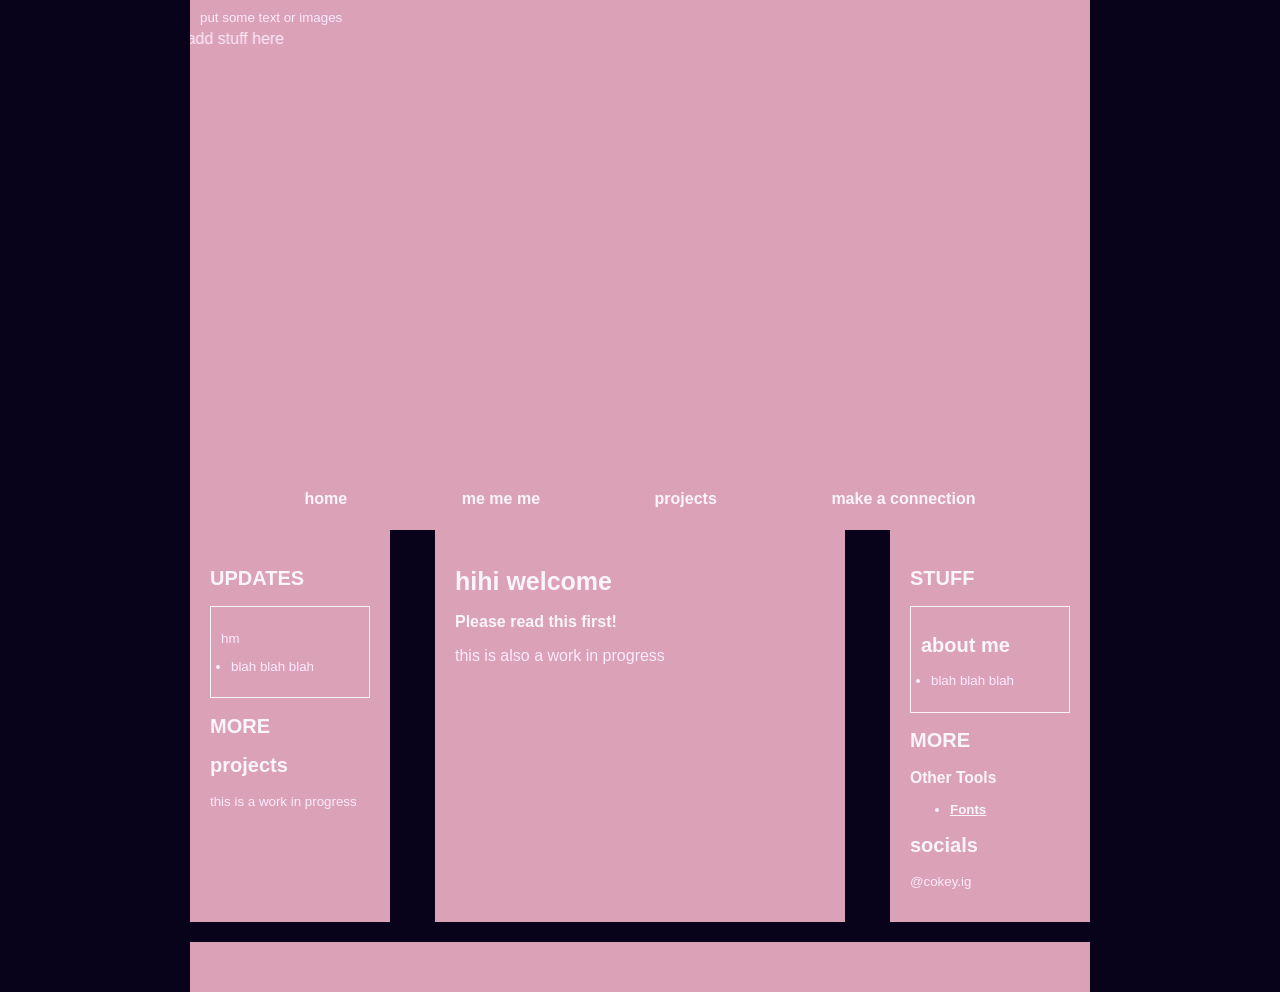
==== index.html @ 61670710 "added index.html and style.css" ====
<html lang="en">

<head>
    <title>cenozone</title>
    <meta charset="UTF-8">
    <meta name="viewport" content="width=device-width, initial-scale=1.0">
    <link rel="stylesheet" href="style.css" />
</head>

<body>

    <div id="container" width="1000px" height="2000px">
        <div id="topBar">put some text or images</div>
        <div id="headerArea">
            <nav id="navbar" img src="https://sadhost.neocities.org/images/layouts/wp.jpeg">
                <ul>
                    <marquee direction="right">
                        add stuff here
                    </marquee>
                </ul>
            </nav>
            <div id="header" style="height: 400px;"></div>
            <header>
                <nav id="navbar" img src="https://sadhost.neocities.org/images/layouts/wp.jpeg">
                    <ul>
                        <li><a href="index.html">home</a></li>
                        <li><a href="#about">me me me</a></li>
                        <li><a href="#projects">projects</a></li>
                        <li><a href="#contact">make a connection</a></li>
                    </ul>
                </nav>
            </header>
        </div>
        <div id="flex">
            <main>
                <h1>hihi welcome</h1>
                <p><strong>Please read this first!</strong></p>
                <p>this is also a work in progress</p>
            </main>
            <aside id="rightSidebar" style="margin-left: 45px;">
                <h2>STUFF</h2>
                <div class="box">
                    <section id="about">
                        <h2>about me</h2>
                    </section>
                    <ul style="padding-left:10px;">
                        <li>blah blah blah</li>
                    </ul>
                </div>
                <h2>MORE</h2>
                <h3>Other Tools</h3>
                <ul>
                    <li><a href="/sadgrl/webmastery/downloads/fonts.html" target="_blank">Fonts</a></li>
                </ul>
                <section id="contact">
                    <h2>socials</h2>
                    <p>@cokey.ig</p>
                </section>
            </aside>
            <aside id="leftSidebar" style="margin-right: 45px;">
                <h2>UPDATES</h2>
                <div class="box">
                    <p>hm</p>
                    <ul style="padding-left:10px;">
                        <li>blah blah blah</li>
                    </ul>
                </div>
                <h2>MORE</h2>
                <section id="projects">
                    <h2>projects</h2>
                    <p>this is a work in progress</p>
                </section>
            </aside>
        </div>
        <footer id="footer" style="margin-top: 20px;"></footer>
    </div>
</body>

</html>
---- style.css ----
/* these are variables that are being used in the code
    these tended to confuse some people, so I only kept 
    the images as variables */

    :root {
        --header-image: url('https://i.pinimg.com/736x/f1/c7/91/f1c7914d22e7fadf408f7e25e7dc16e4.jpg');
        --body-bg-image: url('https://i.pinimg.com/736x/14/dd/70/14dd7014df9273145e7ab62f7576287a.jpg');

        /* colors */
        --content: #f5aed3;
    }

    /* if you have the URL of a font, you can set it below */
    /* feel free to delete this if it's not your vibe */

    /* this seems like a lot for just one font and I would have to agree 
    but I wanted to include an example of how to include a custom font.
    If you download a font file you can upload it onto your Neocities
    and then link it! Many fonts have separate files for each style
    (bold, italic, etc. T_T) which is why there are so many!
    
    */

    @font-face {
        font-family: Nunito;
        src: url('https://sadhost.neocities.org/fonts/Nunito-Regular.ttf');
    }

    @font-face {
        font-family: Nunito;
        src: url('https://sadhost.neocities.org/fonts/Nunito-Bold.ttf');
        font-weight: bold;
    }

    @font-face {
        font-family: Nunito;
        src: url('https://sadhost.neocities.org/fonts/Nunito-Italic.ttf');
        font-style: italic;
    }

    @font-face {
        font-family: Nunito;
        src: url('https://sadhost.neocities.org/fonts/Nunito-BoldItalic.ttf');
        font-style: italic;
        font-weight: bold;
    }

    body {
        font-family: 'Nunito', sans-serif;
        margin: 0;
        background-color: #08031A;
        /* you can delete the line below if you'd prefer to not use an image */
        background-size: 65px;
        color: #fceaff;
        background-image: var(--body-bg-image);
    }

    * {
        box-sizing: border-box;
    }

    /* below this line is CSS for the layout */

    /* this is a CSS comment
    to uncomment a line of CSS, remove the * and the /
    before and after the text */


    /* the "container" is what wraps your entire website */
    /* if you want something (like the header) to be Wider than
    the other elements, you will need to move that div outside
    of the container */
    #container {
        max-width: 900px;
        /* this is the width of your layout! */
        /* if you change the above value, scroll to the bottom
      and change the media query according to the comment! */
        margin: 0 auto;
        /* this centers the entire page */
    }

    /* the area below is for all links on your page
    EXCEPT for the navigation */
    #container a {
        color: #fbf5fb;
        font-weight: bold;
        /* if you want to remove the underline
      you can add a line below here that says:
      text-decoration:none; */
    }

    #header {
        width: 100%;
        background-color: #dba1b6;
        /* header color here! */
        height: 500px;
        /* this is only for a background image! */
        /* if you want to put images IN the header, 
      you can add them directly to the <div id="header"></div> element! */
        background-image: var(--header-image);
        background-size: 100%;
    }

    /* navigation section!! */
    #navbar {
        height: 50px;
        background-color: #dba1b6;
        /* navbar color */
        width: 100%;
    }

    #navbar ul {
        display: flex;
        padding: 0;
        margin: 0;
        list-style-type: none;
        justify-content: space-evenly;
    }

    #navbar li {
        padding-top: 10px;
    }

    /* navigation links*/
    #navbar li a {
        color: #fbf5fb;
        /* navbar text color */
        font-weight: 800;
        text-decoration: none;
        /* this removes the underline */
    }

    /* navigation link when a link is hovered over */
    #navbar li a:hover {
        color: #a49cba;
        text-decoration: underline;
    }

    #flex {
        display: flex;
    }

    /* this colors BOTH sidebars
    if you want to style them separately,
    create styles for #leftSidebar and #rightSidebar */
    aside {
        background-color: #dba1b6;
        width: 200px;
        padding: 20px;
        font-size: smaller;
        /* this makes the sidebar text slightly smaller */
    }


    /* this is the color of the main content area,
    between the sidebars! */
    main {
        background-color: #dba1b6;
        flex: 1;
        padding: 20px;
        order: 2;
    }

    /* what's this "order" stuff about??
    allow me to explain!
    if you're using both sidebars, the "order" value
    tells the CSS the order in which to display them.
    left sidebar is 1, content is 2, and right sidebar is 3! */

    */ #leftSidebar {
        order: 1;
    }

    #rightSidebar {
        order: 3;
    }

    footer {
        background-color: #dba1b6;
        /* background color for footer */
        width: 100%;
        height: 50px;
        padding: 10px;
        text-align: center;
        /* this centers the footer text */
    }

    h1,
    h2,
    h3 {
        color: #fbf5fb;
    }

    h1 {
        font-size: 25px;
    }

    strong {
        /* this styles bold text */
        color: #fbf5fb;
    }

    /* this is just a cool box, it's the darker colored one */
    .box {
        background-color: #dba1b6;
        border: 1px solid #fbf5fb;
        padding: 10px;
    }

    /* CSS for extras */

    #topBar {
        width: 100%;
        height: 30px;
        padding: 10px;
        font-size: smaller;
        background-color: #dba1b6;
    }


    /* MEDIA QUERY */

    /* so you wanna change the width of your page? 
    by default, the container width is 900px.
    in order to keep things responsive, take your new height,
    and then subtrack it by 100. use this new number as the 
    "max-width" value below
    */

    @media only screen and (max-width: 800px) {
        #flex {
            flex-wrap: wrap;
        }

        aside {
            width: 100%;
        }

        /* the order of the items is adjusted here for responsiveness!
      since the sidebars would be too small on a mobile device.
      feel free to play around with the order!
      */
        main {
            order: 1;
        }

        #leftSidebar {
            order: 2;
        }

        #rightSidebar {
            order: 3;
        }

        #navbar ul {
            flex-wrap: wrap;
        }
    }
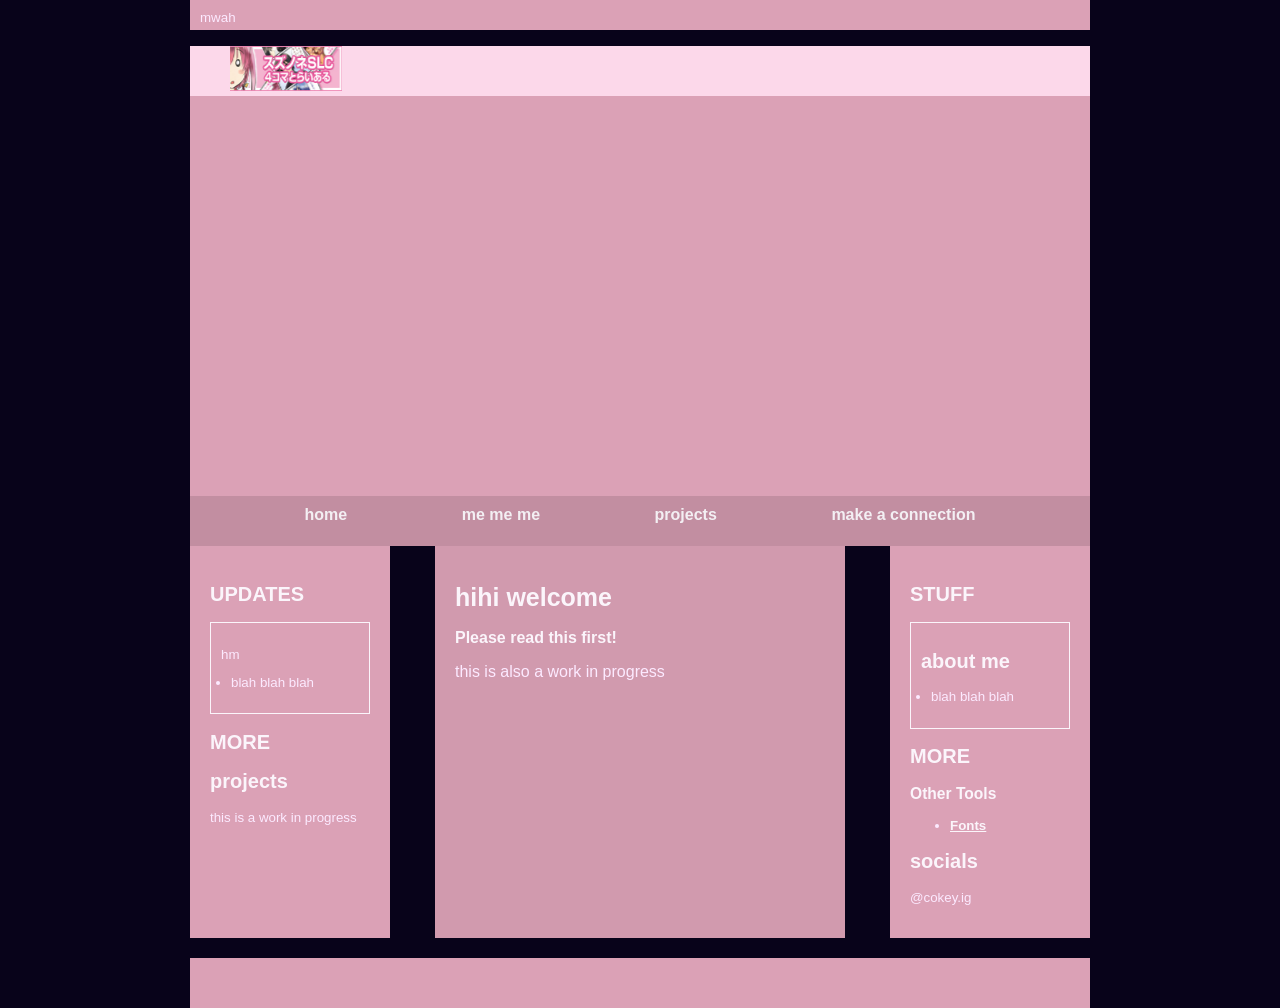
==== commit 41911fff: "Modified the marquee + seperated the navbar components" ====
--- a/index.html
+++ b/index.html
@@ -10,12 +10,33 @@
 <body>
 
     <div id="container" width="1000px" height="2000px">
-        <div id="topBar">put some text or images</div>
+        <div id="topBar">mwah</div>
         <div id="headerArea">
-            <nav id="navbar" img src="https://sadhost.neocities.org/images/layouts/wp.jpeg">
+            <nav id="marquee" style="margin-bottom: 0px;">
                 <ul>
                     <marquee direction="right">
-                        add stuff here
+                        <img src= "blinkies/pinkgirl.jpg" width="150px" height="45px"> <!--clochette-soft.jp-->
+                        <img src= "blinkies/rin.jpg" width="80px" height="45px"> <!--ruri!!1! :3 on Tumblr-->
+                        <img src= "blinkies/needygirl.gif" width="80px" height="45px"> <!--✰﹕lavender or lilay !! on Tumblr-->
+                        <img src= "blinkies/idol.jpg" width="150px" height="45px">
+                        <img src= "blinkies/city.jpg" width="150px" height="45px">
+                        <img src= "blinkies/sonicobeach.gif" width="80px" height="45px"> <!--ruri!!1! :3 on Tumblr-->
+                        <img src= "blinkies/k-on!movie.jpg" width="150px" height="45px">
+                        <img src= "blinkies/hotpink.jpg" width="80px" height="45px"> <!--clochette-soft.jp-->
+                        <img src= "blinkies/staykawaii.gif" width="80px" height="45px">
+                        <img src= "blinkies/maidragon03.jpg" width="150px" height="45px">
+                        <img src= "blinkies/strawberrymiku.jpg" width="150px" height="45px">
+                        <img src= "blinkies/violet.jpg" width="150px" height="45px">
+                        <img src= "blinkies/sonico.gif" width="80px" height="45px"> <!--ruri!!1! :3 on Tumblr-->
+                        <img src= "blinkies/tsumugiheart.png" width="150px" height="45px">
+                        <img src= "blinkies/nichijou.png" width="150px" height="45px">
+                        <img src= "blinkies/tetodance.gif" width="80px" height="45px"> <!--ruri!!1! :3 on Tumblr-->
+                        <img src= "blinkies/mikufigurine.jpg" width="150px" height="45px">
+                        <img src= "blinkies/bnimg.gif" width="150px" height="45px"> <!--chezimu.neocities.org-->
+                        <img src= "blinkies/cutebun.jpg" width="150px" height="45px">
+                        <img src= "blinkies/madoka.gif" width="80px" height="45px"> <!--PuniPlush on devianart-->
+                        <img src= "blinkies/animaru.jpg" width="150px" height="45px">
+                        <img src= "blinkies/shocku.jpg" width="150px" height="45px"> <!--clochette-soft.jp-->
                     </marquee>
                 </ul>
             </nav>
--- a/style.css
+++ b/style.css
@@ -22,8 +22,8 @@
     */
 
     @font-face {
-        font-family: Nunito;
-        src: url('https://sadhost.neocities.org/fonts/Nunito-Regular.ttf');
+        font-family: virale;
+        src: url(font/virale.ttf);
     }
 
     @font-face {
@@ -102,9 +102,16 @@
     }
 
     /* navigation section!! */
+   #marquee {
+        height: 50px;
+        background-color: #fcd8ea;
+        /* navbar color */
+        width: 100%;
+    }
+    
     #navbar {
         height: 50px;
-        background-color: #dba1b6;
+        background-color: #c28ea1;
         /* navbar color */
         width: 100%;
     }
@@ -123,7 +130,7 @@
 
     /* navigation links*/
     #navbar li a {
-        color: #fbf5fb;
+        color: #f3eff3;
         /* navbar text color */
         font-weight: 800;
         text-decoration: none;
@@ -155,7 +162,7 @@
     /* this is the color of the main content area,
     between the sidebars! */
     main {
-        background-color: #dba1b6;
+        background-color: #d19aae;
         flex: 1;
         padding: 20px;
         order: 2;
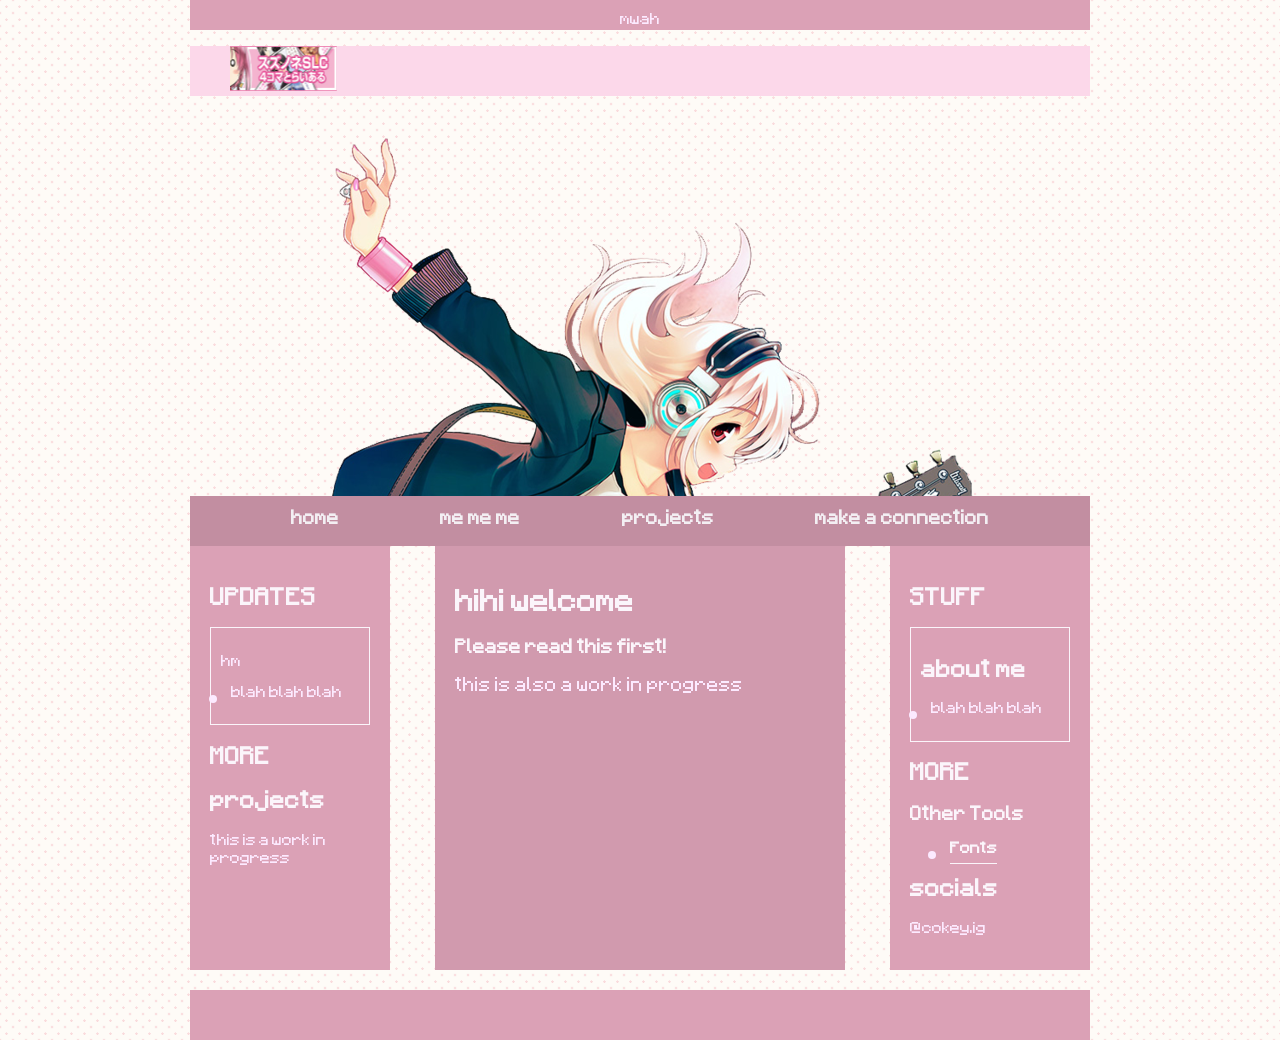
==== commit 253bc948: "altered text + reworked header image + made the top stickyyy" ====
--- a/index.html
+++ b/index.html
@@ -10,7 +10,7 @@
 <body>
 
     <div id="container" width="1000px" height="2000px">
-        <div id="topBar">mwah</div>
+        <div id="topBar" style="text-align: center;" class="sticky">mwah</div>
         <div id="headerArea">
             <nav id="marquee" style="margin-bottom: 0px;">
                 <ul>
--- a/style.css
+++ b/style.css
@@ -3,50 +3,24 @@
     the images as variables */
 
     :root {
-        --header-image: url('https://i.pinimg.com/736x/f1/c7/91/f1c7914d22e7fadf408f7e25e7dc16e4.jpg');
-        --body-bg-image: url('https://i.pinimg.com/736x/14/dd/70/14dd7014df9273145e7ab62f7576287a.jpg');
+        --header-image: url('assets/sonicotest.png');
+        --body-bg-image: url('assets/test.png');
 
         /* colors */
-        --content: #f5aed3;
-    }
-
-    /* if you have the URL of a font, you can set it below */
-    /* feel free to delete this if it's not your vibe */
-
-    /* this seems like a lot for just one font and I would have to agree 
-    but I wanted to include an example of how to include a custom font.
-    If you download a font file you can upload it onto your Neocities
-    and then link it! Many fonts have separate files for each style
-    (bold, italic, etc. T_T) which is why there are so many!
-    
-    */
+        --content: #fcdbec;
+    }
 
     @font-face {
-        font-family: virale;
-        src: url(font/virale.ttf);
-    }
-
-    @font-face {
-        font-family: Nunito;
-        src: url('https://sadhost.neocities.org/fonts/Nunito-Bold.ttf');
-        font-weight: bold;
-    }
-
-    @font-face {
-        font-family: Nunito;
-        src: url('https://sadhost.neocities.org/fonts/Nunito-Italic.ttf');
-        font-style: italic;
-    }
-
-    @font-face {
-        font-family: Nunito;
-        src: url('https://sadhost.neocities.org/fonts/Nunito-BoldItalic.ttf');
-        font-style: italic;
-        font-weight: bold;
-    }
+        font-family: "craft";
+        src: url("./fonts/craft.ttf") format("truetype");
+        font-weight: normal;
+        font-style: normal;
+        font-display: swap;
+    }
+
 
     body {
-        font-family: 'Nunito', sans-serif;
+        font-family: 'craft', sans-serif;
         margin: 0;
         background-color: #08031A;
         /* you can delete the line below if you'd prefer to not use an image */
@@ -91,7 +65,6 @@
 
     #header {
         width: 100%;
-        background-color: #dba1b6;
         /* header color here! */
         height: 500px;
         /* this is only for a background image! */
@@ -102,13 +75,13 @@
     }
 
     /* navigation section!! */
-   #marquee {
+    #marquee {
         height: 50px;
         background-color: #fcd8ea;
         /* navbar color */
         width: 100%;
     }
-    
+
     #navbar {
         height: 50px;
         background-color: #c28ea1;
@@ -168,6 +141,14 @@
         order: 2;
     }
 
+    div.sticky {
+        position: sticky;
+        top: 0;
+        padding: 50px;
+        font-size: 20px;
+    }
+
+
     /* what's this "order" stuff about??
     allow me to explain!
     if you're using both sidebars, the "order" value
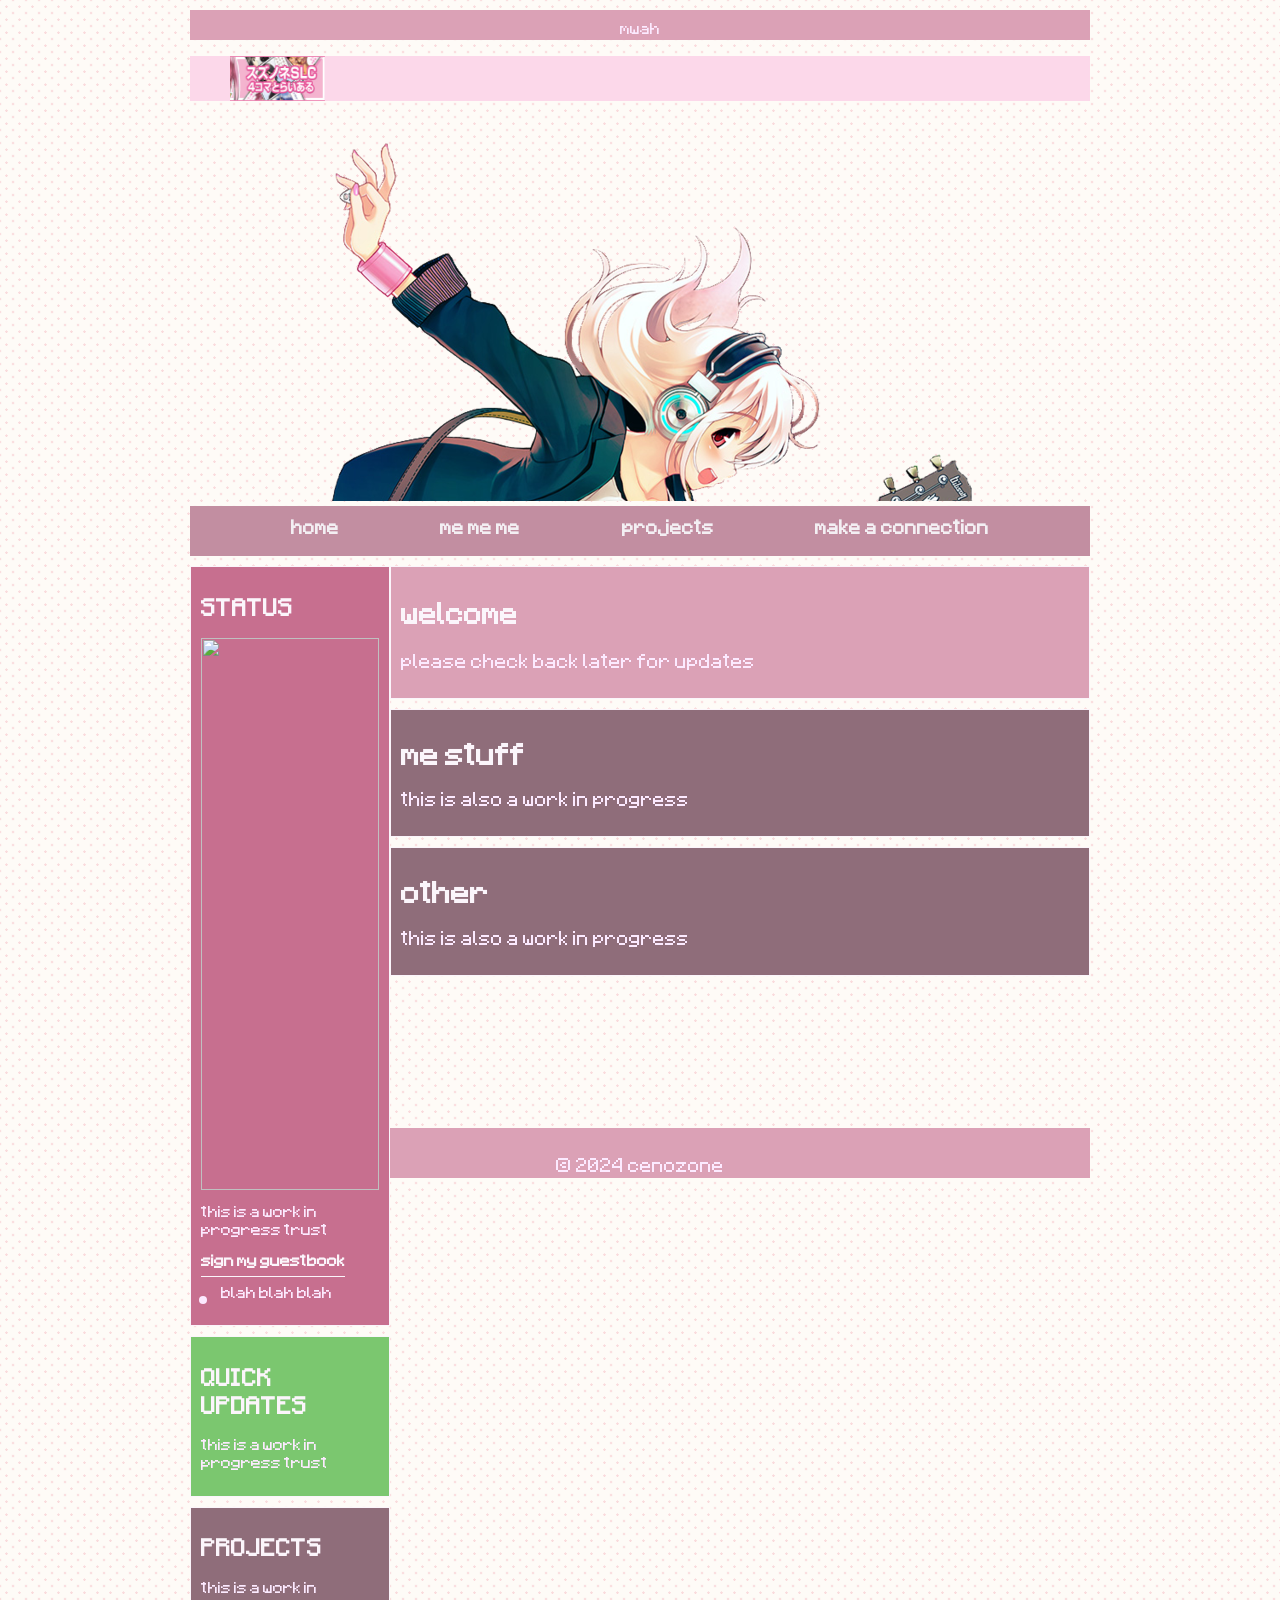
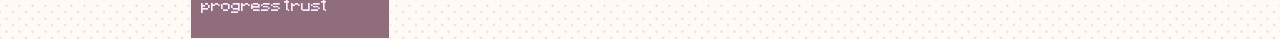
==== commit efbcb241: "modified template by deleting the right sidebar and adding a guestbook link to the left sidebar. Als" ====
--- a/index.html
+++ b/index.html
@@ -10,90 +10,89 @@
 <body>
 
     <div id="container" width="1000px" height="2000px">
-        <div id="topBar" style="text-align: center;" class="sticky">mwah</div>
-        <div id="headerArea">
+        <div id="topbar" style="text-align: center;" class="sticky">mwah</div>
+        <div id="rollinads">
             <nav id="marquee" style="margin-bottom: 0px;">
                 <ul>
                     <marquee direction="right">
-                        <img src= "blinkies/pinkgirl.jpg" width="150px" height="45px"> <!--clochette-soft.jp-->
-                        <img src= "blinkies/rin.jpg" width="80px" height="45px"> <!--ruri!!1! :3 on Tumblr-->
-                        <img src= "blinkies/needygirl.gif" width="80px" height="45px"> <!--✰﹕lavender or lilay !! on Tumblr-->
-                        <img src= "blinkies/idol.jpg" width="150px" height="45px">
-                        <img src= "blinkies/city.jpg" width="150px" height="45px">
-                        <img src= "blinkies/sonicobeach.gif" width="80px" height="45px"> <!--ruri!!1! :3 on Tumblr-->
-                        <img src= "blinkies/k-on!movie.jpg" width="150px" height="45px">
-                        <img src= "blinkies/hotpink.jpg" width="80px" height="45px"> <!--clochette-soft.jp-->
-                        <img src= "blinkies/staykawaii.gif" width="80px" height="45px">
-                        <img src= "blinkies/maidragon03.jpg" width="150px" height="45px">
-                        <img src= "blinkies/strawberrymiku.jpg" width="150px" height="45px">
-                        <img src= "blinkies/violet.jpg" width="150px" height="45px">
-                        <img src= "blinkies/sonico.gif" width="80px" height="45px"> <!--ruri!!1! :3 on Tumblr-->
-                        <img src= "blinkies/tsumugiheart.png" width="150px" height="45px">
-                        <img src= "blinkies/nichijou.png" width="150px" height="45px">
-                        <img src= "blinkies/tetodance.gif" width="80px" height="45px"> <!--ruri!!1! :3 on Tumblr-->
-                        <img src= "blinkies/mikufigurine.jpg" width="150px" height="45px">
-                        <img src= "blinkies/bnimg.gif" width="150px" height="45px"> <!--chezimu.neocities.org-->
-                        <img src= "blinkies/cutebun.jpg" width="150px" height="45px">
-                        <img src= "blinkies/madoka.gif" width="80px" height="45px"> <!--PuniPlush on devianart-->
-                        <img src= "blinkies/animaru.jpg" width="150px" height="45px">
-                        <img src= "blinkies/shocku.jpg" width="150px" height="45px"> <!--clochette-soft.jp-->
+                        <img src="blinkies/pinkgirl.jpg" width="150px" height="45px"> <!--clochette-soft.jp-->
+                        <img src="blinkies/rin.jpg" width="80px" height="45px"> <!--ruri!!1! :3 on Tumblr-->
+                        <img src="blinkies/needygirl.gif" width="80px" height="45px">
+                        <!--✰﹕lavender or lilay !! on Tumblr-->
+                        <img src="blinkies/idol.jpg" width="150px" height="45px">
+                        <img src="blinkies/city.jpg" width="150px" height="45px">
+                        <img src="blinkies/sonicobeach.gif" width="80px" height="45px"> <!--ruri!!1! :3 on Tumblr-->
+                        <img src="blinkies/k-on!movie.jpg" width="150px" height="45px">
+                        <img src="blinkies/hotpink.jpg" width="80px" height="45px"> <!--clochette-soft.jp-->
+                        <img src="blinkies/staykawaii.gif" width="80px" height="45px">
+                        <img src="blinkies/maidragon03.jpg" width="150px" height="45px">
+                        <img src="blinkies/strawberrymiku.jpg" width="150px" height="45px">
+                        <img src="blinkies/violet.jpg" width="150px" height="45px">
+                        <img src="blinkies/sonico.gif" width="80px" height="45px"> <!--ruri!!1! :3 on Tumblr-->
+                        <img src="blinkies/tsumugiheart.png" width="150px" height="45px">
+                        <img src="blinkies/nichijou.png" width="150px" height="45px">
+                        <img src="blinkies/tetodance.gif" width="80px" height="45px"> <!--ruri!!1! :3 on Tumblr-->
+                        <img src="blinkies/mikufigurine.jpg" width="150px" height="45px">
+                        <img src="blinkies/bnimg.gif" width="150px" height="45px"> <!--chezimu.neocities.org-->
+                        <img src="blinkies/cutebun.jpg" width="150px" height="45px">
+                        <img src="blinkies/madoka.gif" width="80px" height="45px"> <!--PuniPlush on devianart-->
+                        <img src="blinkies/animaru.jpg" width="150px" height="45px">
+                        <img src="blinkies/shocku.jpg" width="150px" height="45px"> <!--clochette-soft.jp-->
                     </marquee>
                 </ul>
             </nav>
-            <div id="header" style="height: 400px;"></div>
-            <header>
-                <nav id="navbar" img src="https://sadhost.neocities.org/images/layouts/wp.jpeg">
-                    <ul>
-                        <li><a href="index.html">home</a></li>
-                        <li><a href="#about">me me me</a></li>
-                        <li><a href="#projects">projects</a></li>
-                        <li><a href="#contact">make a connection</a></li>
-                    </ul>
-                </nav>
-            </header>
         </div>
+        <div id="header" style="height: 400px;"></div>
+        <header style="margin-bottom: 10px; margin-top: 5px;">
+            <nav id="navbar">
+                <ul>
+                    <li><a href="index.html">home</a></li>
+                    <li><a href="#about">me me me</a></li>
+                    <li><a href="#projects">projects</a></li>
+                    <li><a href="#contact">make a connection</a></li>
+                </ul>
+            </nav>
+        </header>
         <div id="flex">
             <main>
-                <h1>hihi welcome</h1>
-                <p><strong>Please read this first!</strong></p>
-                <p>this is also a work in progress</p>
+                <div class="welcomebox" style="margin-bottom: 10px;">
+                    <h2>welcome</h2>
+                    <p>please check back later for updates</p>
+                </div>
+                <div id="about" class="box" style="margin-bottom: 10px;">
+                    <h1>me stuff</h1>
+                    <p>this is also a work in progress</p>
+                </div>
+                <div class="box">
+                    <h1>other</h1>
+                    <p>this is also a work in progress</p>
+                </div>
             </main>
-            <aside id="rightSidebar" style="margin-left: 45px;">
-                <h2>STUFF</h2>
-                <div class="box">
-                    <section id="about">
-                        <h2>about me</h2>
-                    </section>
-                    <ul style="padding-left:10px;">
+            <aside id="leftSidebar">
+                <div class="statusbox" style="margin-bottom: 10px;">
+                    <h2>STATUS</h2>
+                    <img src="https://dl.glitter-graphics.com/pub/223/223979qnh6dwmabq.gif" style="width: 100%; height: auto;">
+                    <p>this is a work in progress trust</p>
+                    <a href="guestbook.html">sign my guestbook</a>
+                    <ul style="padding-left:20px;">
                         <li>blah blah blah</li>
                     </ul>
                 </div>
-                <h2>MORE</h2>
-                <h3>Other Tools</h3>
-                <ul>
-                    <li><a href="/sadgrl/webmastery/downloads/fonts.html" target="_blank">Fonts</a></li>
-                </ul>
-                <section id="contact">
-                    <h2>socials</h2>
-                    <p>@cokey.ig</p>
-                </section>
-            </aside>
-            <aside id="leftSidebar" style="margin-right: 45px;">
-                <h2>UPDATES</h2>
-                <div class="box">
-                    <p>hm</p>
-                    <ul style="padding-left:10px;">
-                        <li>blah blah blah</li>
-                    </ul>
+                <div class="updatesbox" style="margin-bottom: 10px;">
+                    <h2>QUICK UPDATES</h2>
+                    <p>this is a work in progress trust</p>
                 </div>
-                <h2>MORE</h2>
-                <section id="projects">
-                    <h2>projects</h2>
-                    <p>this is a work in progress</p>
-                </section>
+                <div class="box" style="margin-bottom: 10px;">
+                    <section id="projects">
+                        <h2>PROJECTS</h2>
+                        <p>this is a work in progress trust</p>
+                    </section>
+                </div>
             </aside>
         </div>
-        <footer id="footer" style="margin-top: 20px;"></footer>
+        <footer id="footer" style="margin-top: 10px;">
+            <p>© 2024 cenozone</p>
+        </footer>
     </div>
 </body>
 
--- a/style.css
+++ b/style.css
@@ -49,7 +49,7 @@
         /* this is the width of your layout! */
         /* if you change the above value, scroll to the bottom
       and change the media query according to the comment! */
-        margin: 0 auto;
+        margin: 10px auto;
         /* this centers the entire page */
     }
 
@@ -76,9 +76,8 @@
 
     /* navigation section!! */
     #marquee {
-        height: 50px;
+        height: 45px;
         background-color: #fcd8ea;
-        /* navbar color */
         width: 100%;
     }
 
@@ -135,9 +134,9 @@
     /* this is the color of the main content area,
     between the sidebars! */
     main {
-        background-color: #d19aae;
+        background-color: #d19aae00;
         flex: 1;
-        padding: 20px;
+        padding: 0px;
         order: 2;
     }
 
@@ -155,12 +154,10 @@
     tells the CSS the order in which to display them.
     left sidebar is 1, content is 2, and right sidebar is 3! */
 
-    */ #leftSidebar {
+    #leftSidebar {
         order: 1;
-    }
-
-    #rightSidebar {
-        order: 3;
+        background-color: #dba1b600;
+        padding: 0px;
     }
 
     footer {
@@ -189,15 +186,33 @@
     }
 
     /* this is just a cool box, it's the darker colored one */
+    .statusbox {
+        background-color: #c76f8f;
+        border: 1px solid #fbf5fb;
+        padding: 10px;
+    }
+
+    .updatesbox {
+        background-color: #7bc76f;
+        border: 1px solid #fbf5fb;
+        padding: 10px;
+    }
+
+    .welcomebox {
+        background-color: #dba1b6;
+        border: 1px solid #fbf5fb;
+        padding: 10px;
+    }
+
     .box {
-        background-color: #dba1b6;
+        background-color: #8f6d7a;
         border: 1px solid #fbf5fb;
         padding: 10px;
     }
 
     /* CSS for extras */
 
-    #topBar {
+    #topbar {
         width: 100%;
         height: 30px;
         padding: 10px;
